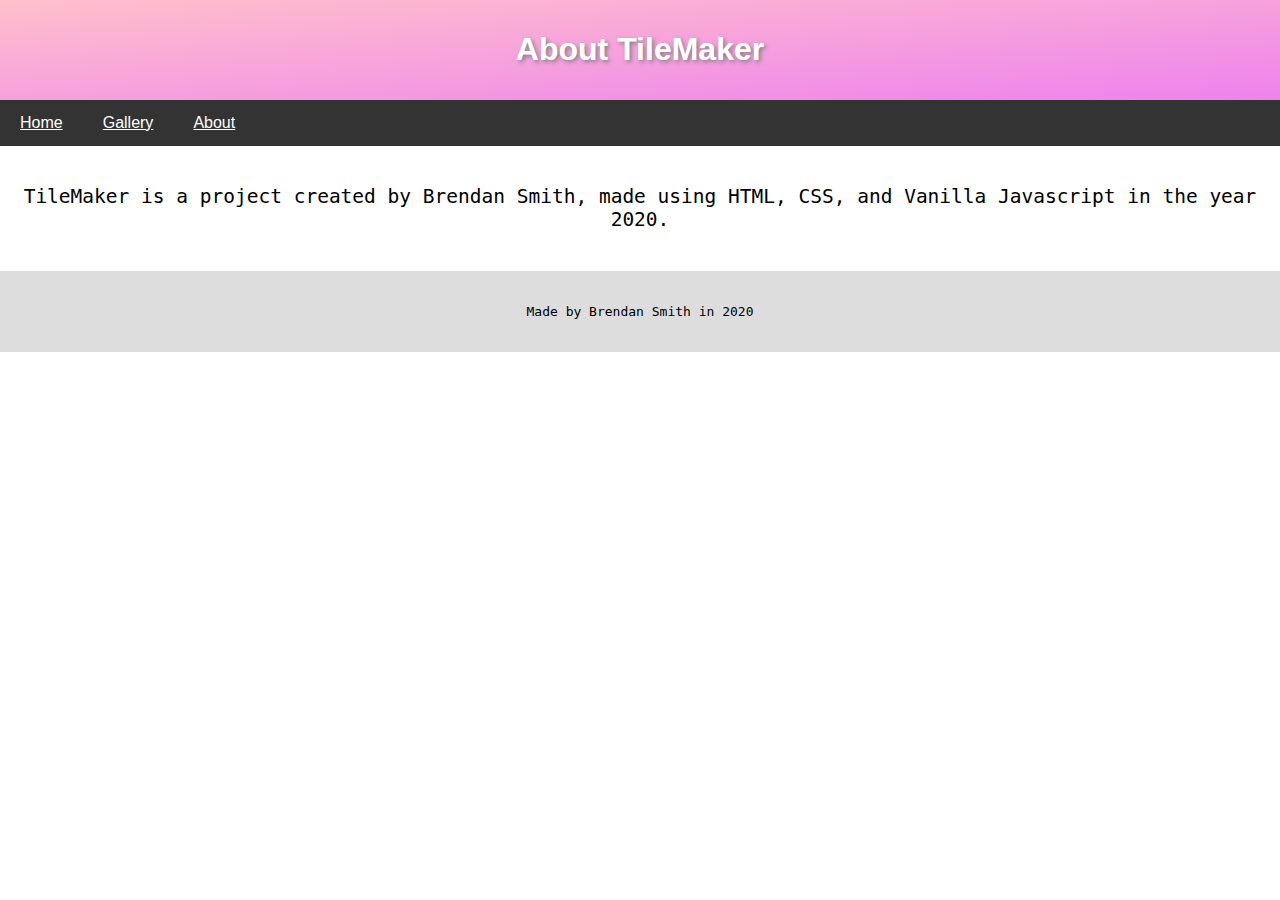
==== about.html @ 27c4e597 "cleaned up about.html" ====
<!DOCTYPE html>
<html lang="en">

<head>
  <meta charset="UTF-8">
  <meta name="viewport" content="width=device-width, initial-scale=1.0">
  <link rel="stylesheet" type="text/css" href="style.css">
  <title>About TileMaker</title>
</head>

<body>

  <!-- header -->
  <div class="header">
    <h1 class="title">About TileMaker</h1>
  </div>

  <!-- navbar -->
  <div class="navbar">
    <a href="index.html">Home</a>
    <a href="gallery.html">Gallery</a>
    <a href="about.html">About</a>
  </div>

  <!-- flex grid (content)-->
  <div class="row">
    <div class="main">
      <p>TileMaker is a project created by Brendan Smith, made using HTML, CSS, and Vanilla Javascript in the year 2020. </p>
    </div>
  </div>

  <!-- footer -->
  <div class="footer">
    <p class="signature">Made by Brendan Smith in 2020</p>
  </div>

<!-- script -->
<script src="app.js"></script>
</body>

</html>
---- style.css ----
* {
    box-sizing: border-box;
}

body {
  font-family: sans-serif;
  margin: 0;

}

canvas {
    border: 2px solid #d3d3d3;
}

.header {
  padding: 10px;
  text-align: center;
  color: white;
  background-image: linear-gradient(to top left, violet, pink);
}

.title {
  color: white;
  text-shadow: 2px 2px 4px gray;
}

.navbar {
  display: flex;
  background-color: #333;
}

.navbar a {
  color: white;
  padding: 14px 20px;
  text-align: center;
}

.navbar a:hover {
  background-color: #ddd;
  color: black;
}

.row {
  display: flex;
  flex-wrap: wrap;
}

.side {
  flex: 30%;
  background-color: #f1f1f1;
  padding: 20px;
}

.main {
  flex: 70%;
  background-color: white;
  padding: 20px;
}
.main p {
  text-align: center;
  font-family: monospace;
  font-size: 1.5em;
}
.footer {
  padding: 20px;
  text-align: center;
  background: #ddd;
}

.red {
  width: 100px;
  height: 100px;
  background-color: red;
}
.param {
  padding-top: 8px;
}
.signature {
  font-family: monospace;
}

@media screen and (max-width: 700px) {
  .row, .navbar {
    flex-direction: column;
  }
}

#myCanvas {
  border: solid black 1px;

}
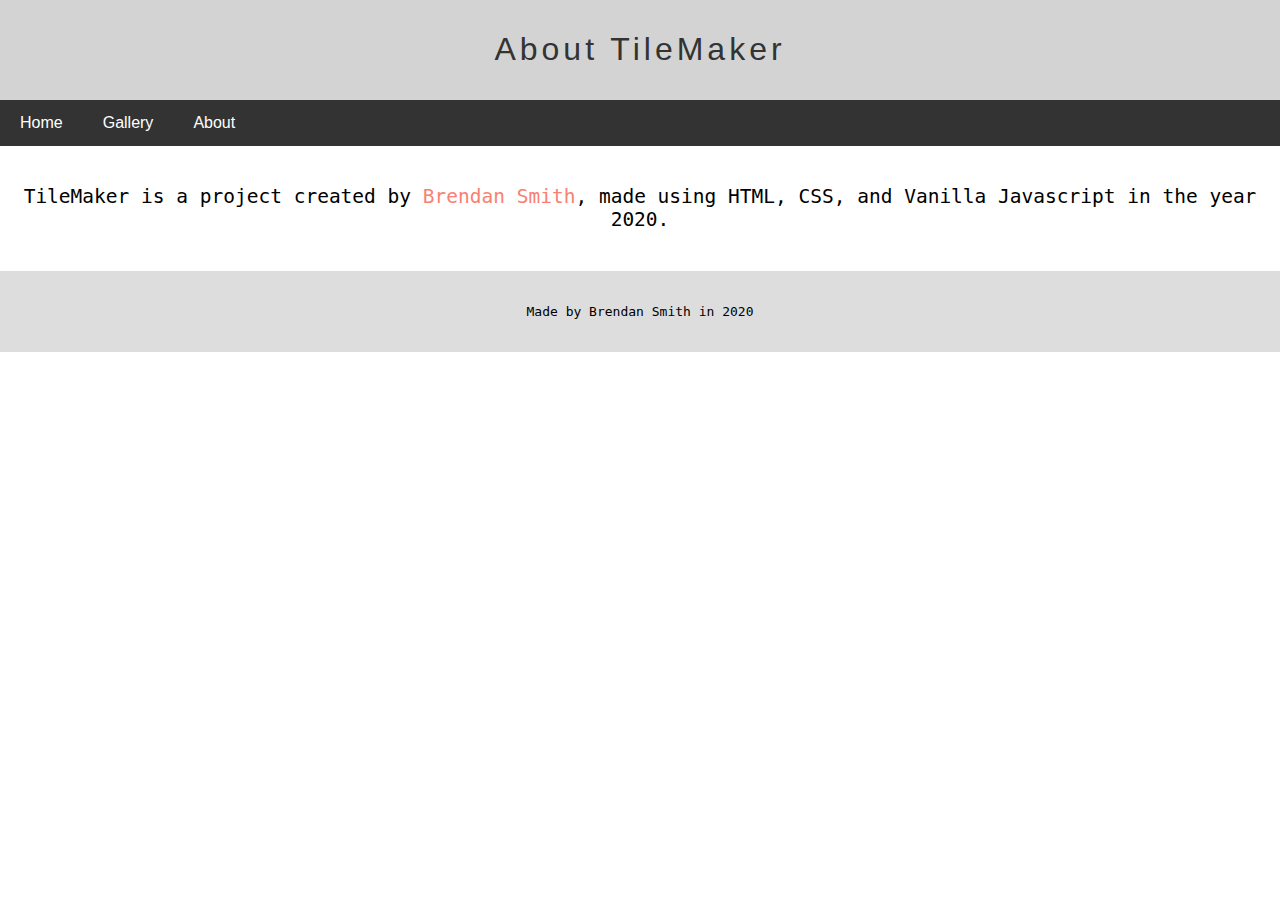
==== commit 52d1c8f3: "CSS updates" ====
--- a/about.html
+++ b/about.html
@@ -25,7 +25,7 @@
   <!-- flex grid (content)-->
   <div class="row">
     <div class="main">
-      <p>TileMaker is a project created by Brendan Smith, made using HTML, CSS, and Vanilla Javascript in the year 2020. </p>
+      <p>TileMaker is a project created by <a class="namelink" href="https://github.com/brendigler">Brendan Smith</a>, made using HTML, CSS, and Vanilla Javascript in the year 2020. </p>
     </div>
   </div>
 
--- a/style.css
+++ b/style.css
@@ -3,25 +3,41 @@
 }
 
 body {
-  font-family: sans-serif;
+  font-family: Helvetica, sans-serif;
   margin: 0;
-
 }
 
 canvas {
     border: 2px solid #d3d3d3;
 }
 
+a:link, a:visited {
+  color: salmon;
+  text-decoration: none;
+}
+a:hover, a:active {
+  color: darksalmon;
+}
+
+h3 {
+  text-decoration: none;
+  size: 14px;
+  color: #333;
+  letter-spacing: 2px;
+  font-weight: normal;
+}
+
 .header {
   padding: 10px;
   text-align: center;
   color: white;
-  background-image: linear-gradient(to top left, violet, pink);
+  background-color: lightgrey;
 }
 
 .title {
-  color: white;
-  text-shadow: 2px 2px 4px gray;
+  color: #333;
+  font-weight: normal;
+  letter-spacing: 4px;
 }
 
 .navbar {
@@ -74,7 +90,30 @@
 }
 .param {
   padding-top: 8px;
+
 }
+.param input[type="text"] {
+  width: 100%;
+  margin-bottom: 8px;
+  padding: 8px;
+  border: 2px solid #d3d3d3;
+}
+
+button {
+  background-color: #333;
+  border: none;
+  color: white;
+  padding: 8px 16px;
+  text-decoration: none;
+  margin: 4px 2px;
+  min-width: 100px;
+}
+
+button:hover {
+  background: #ddd;
+  color: black;
+}
+
 .signature {
   font-family: monospace;
 }
@@ -89,5 +128,3 @@
   border: solid black 1px;
 
 }
-
-
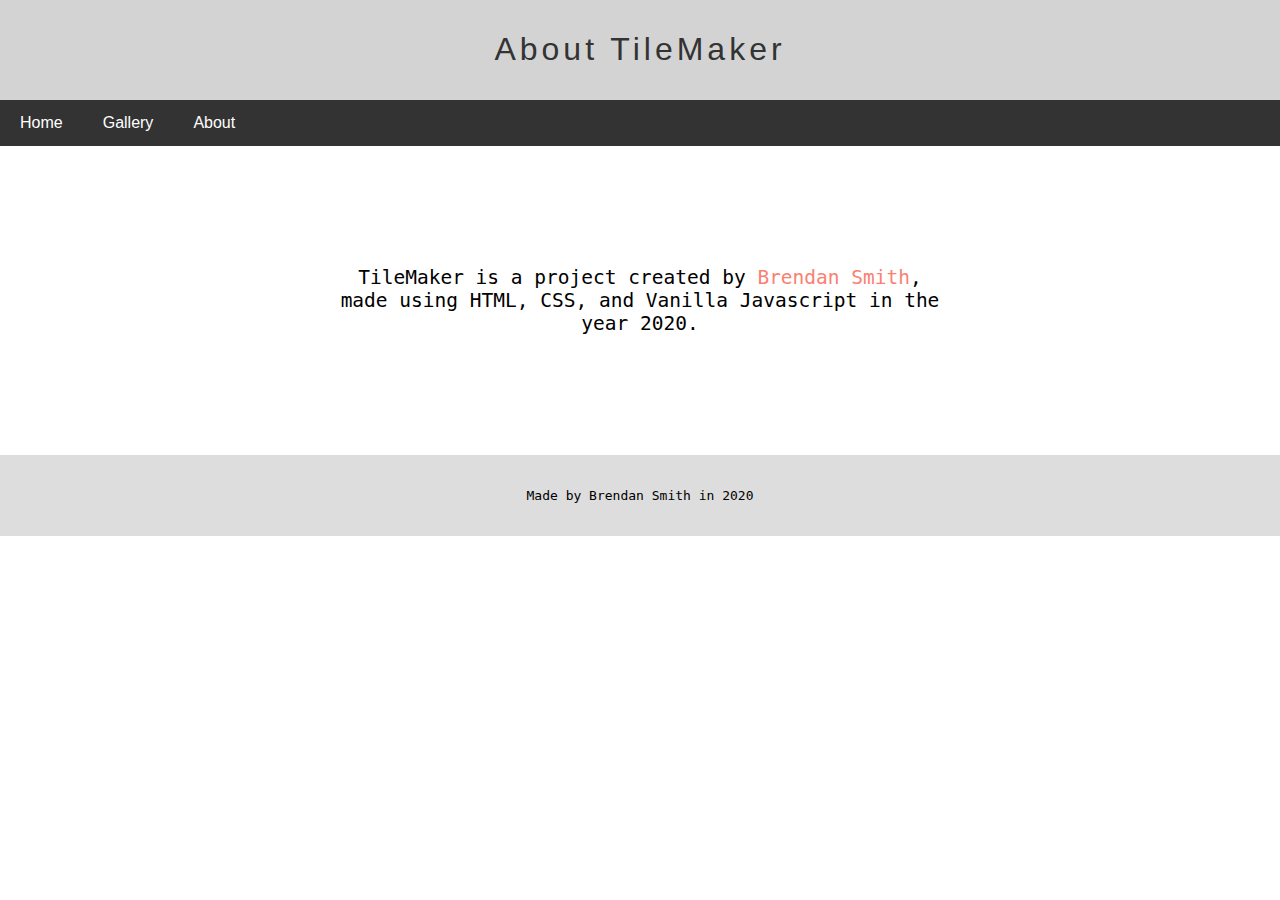
==== commit dc376ba1: "about style fix" ====
--- a/about.html
+++ b/about.html
@@ -25,7 +25,7 @@
   <!-- flex grid (content)-->
   <div class="row">
     <div class="main">
-      <p>TileMaker is a project created by <a class="namelink" href="https://github.com/brendigler">Brendan Smith</a>, made using HTML, CSS, and Vanilla Javascript in the year 2020. </p>
+      <p class="about">TileMaker is a project created by <a class="namelink" href="https://github.com/brendigler">Brendan Smith</a>, made using HTML, CSS, and Vanilla Javascript in the year 2020. </p>
     </div>
   </div>
 
--- a/style.css
+++ b/style.css
@@ -114,6 +114,11 @@
   color: black;
 }
 
+.about {
+  max-width: 800px;
+  margin: auto;
+  padding: 100px;
+}
 .signature {
   font-family: monospace;
 }
